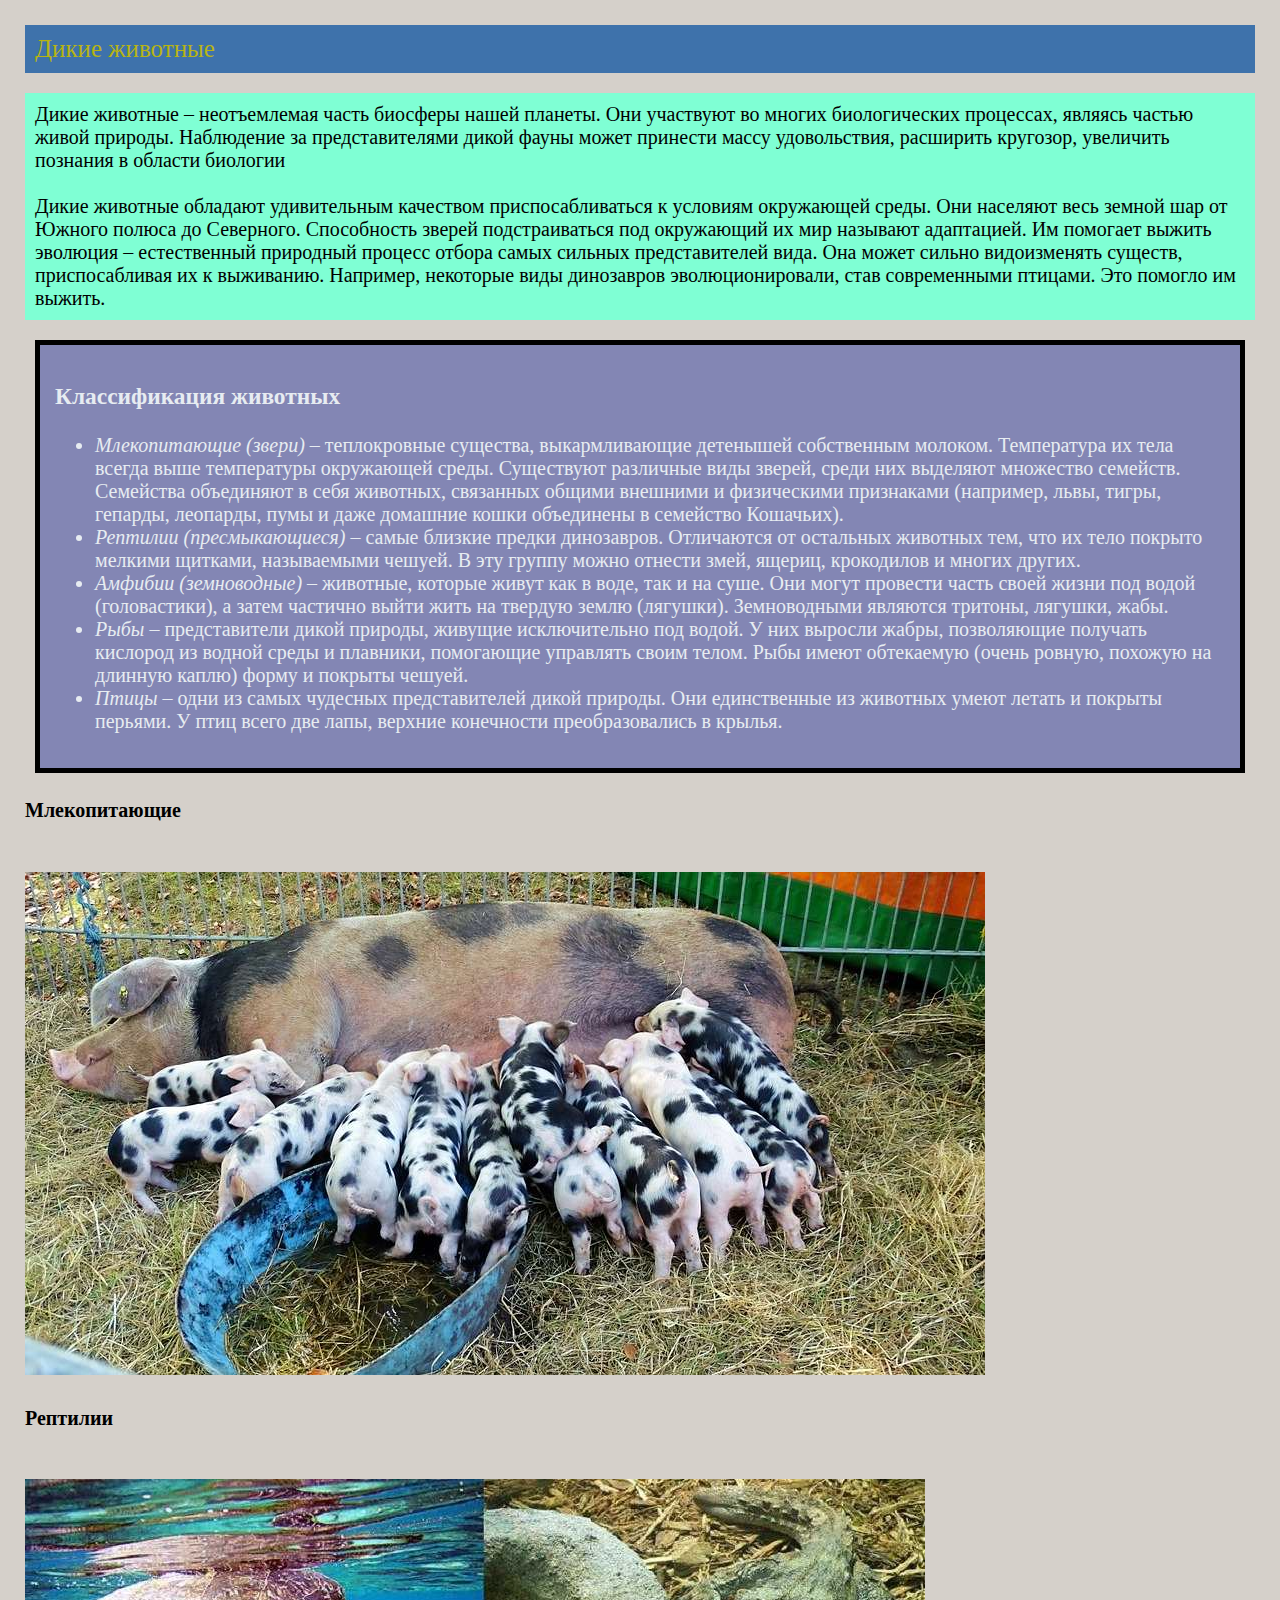
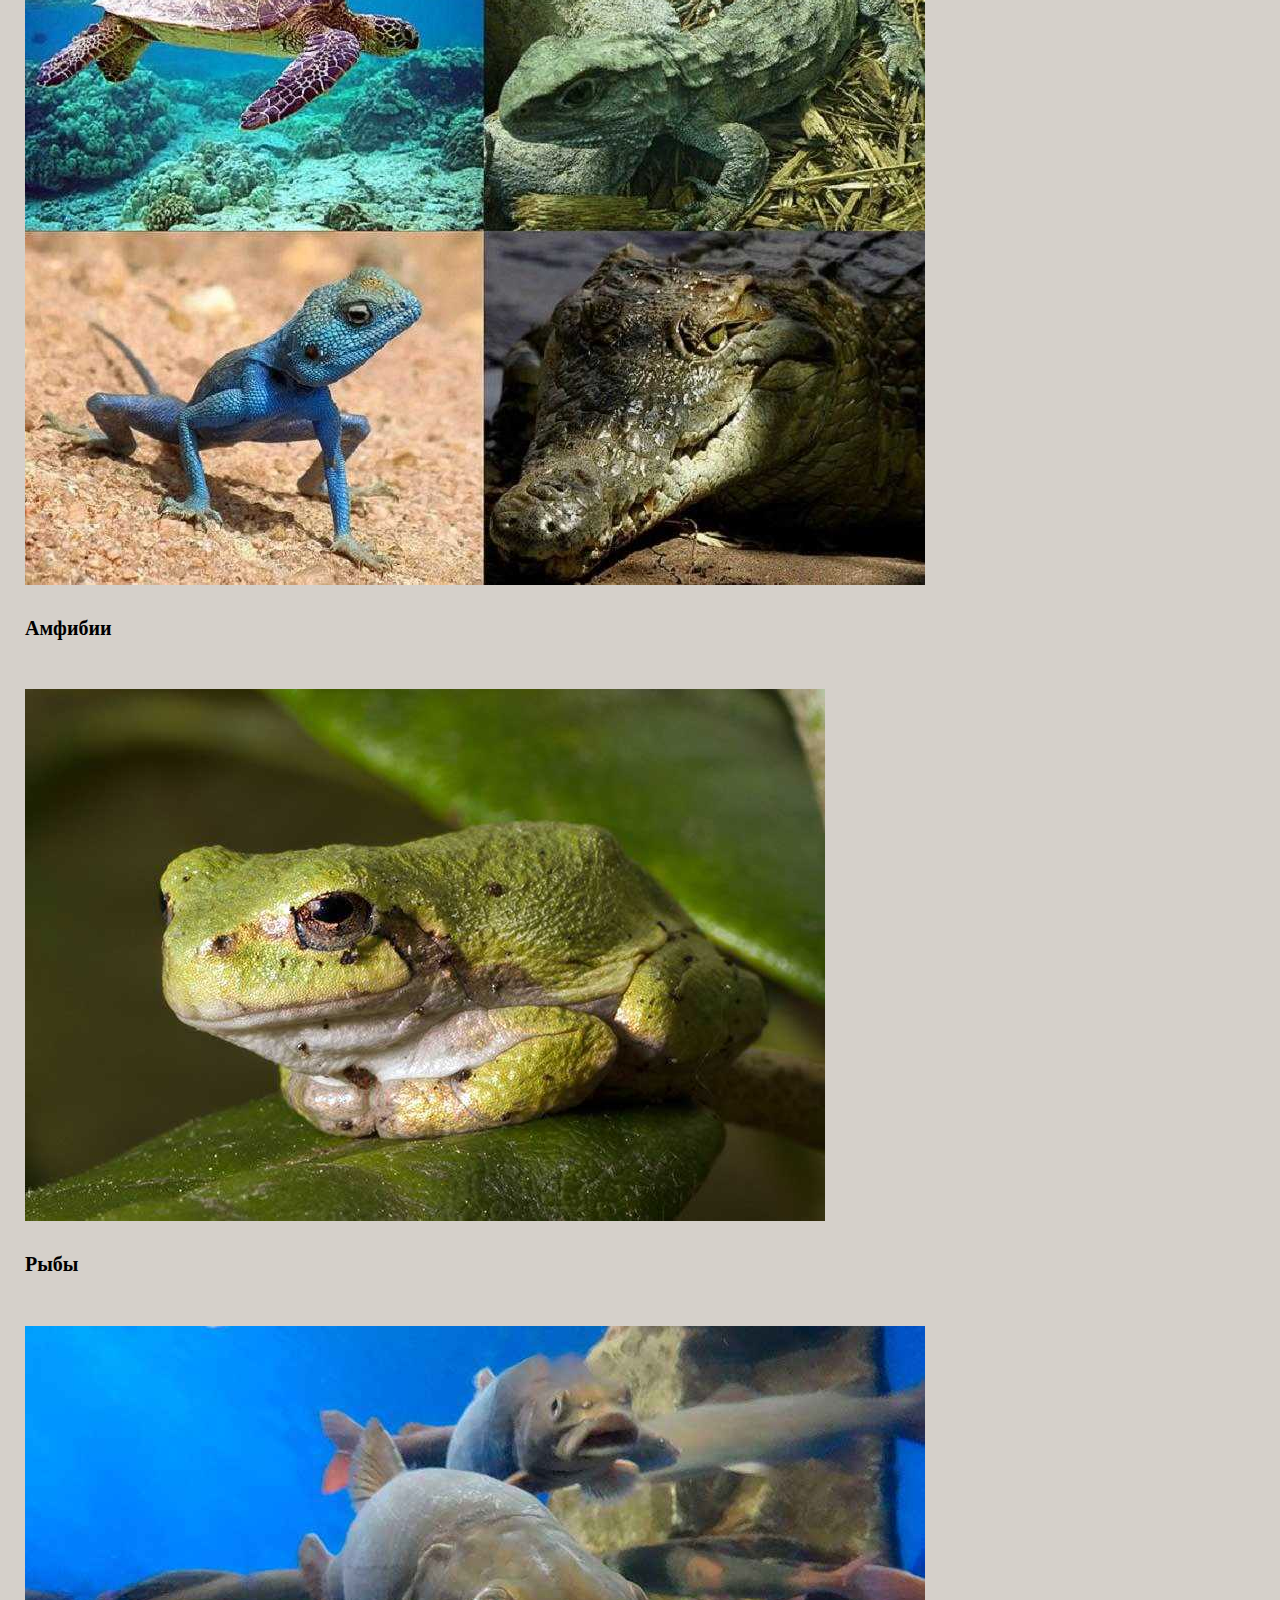
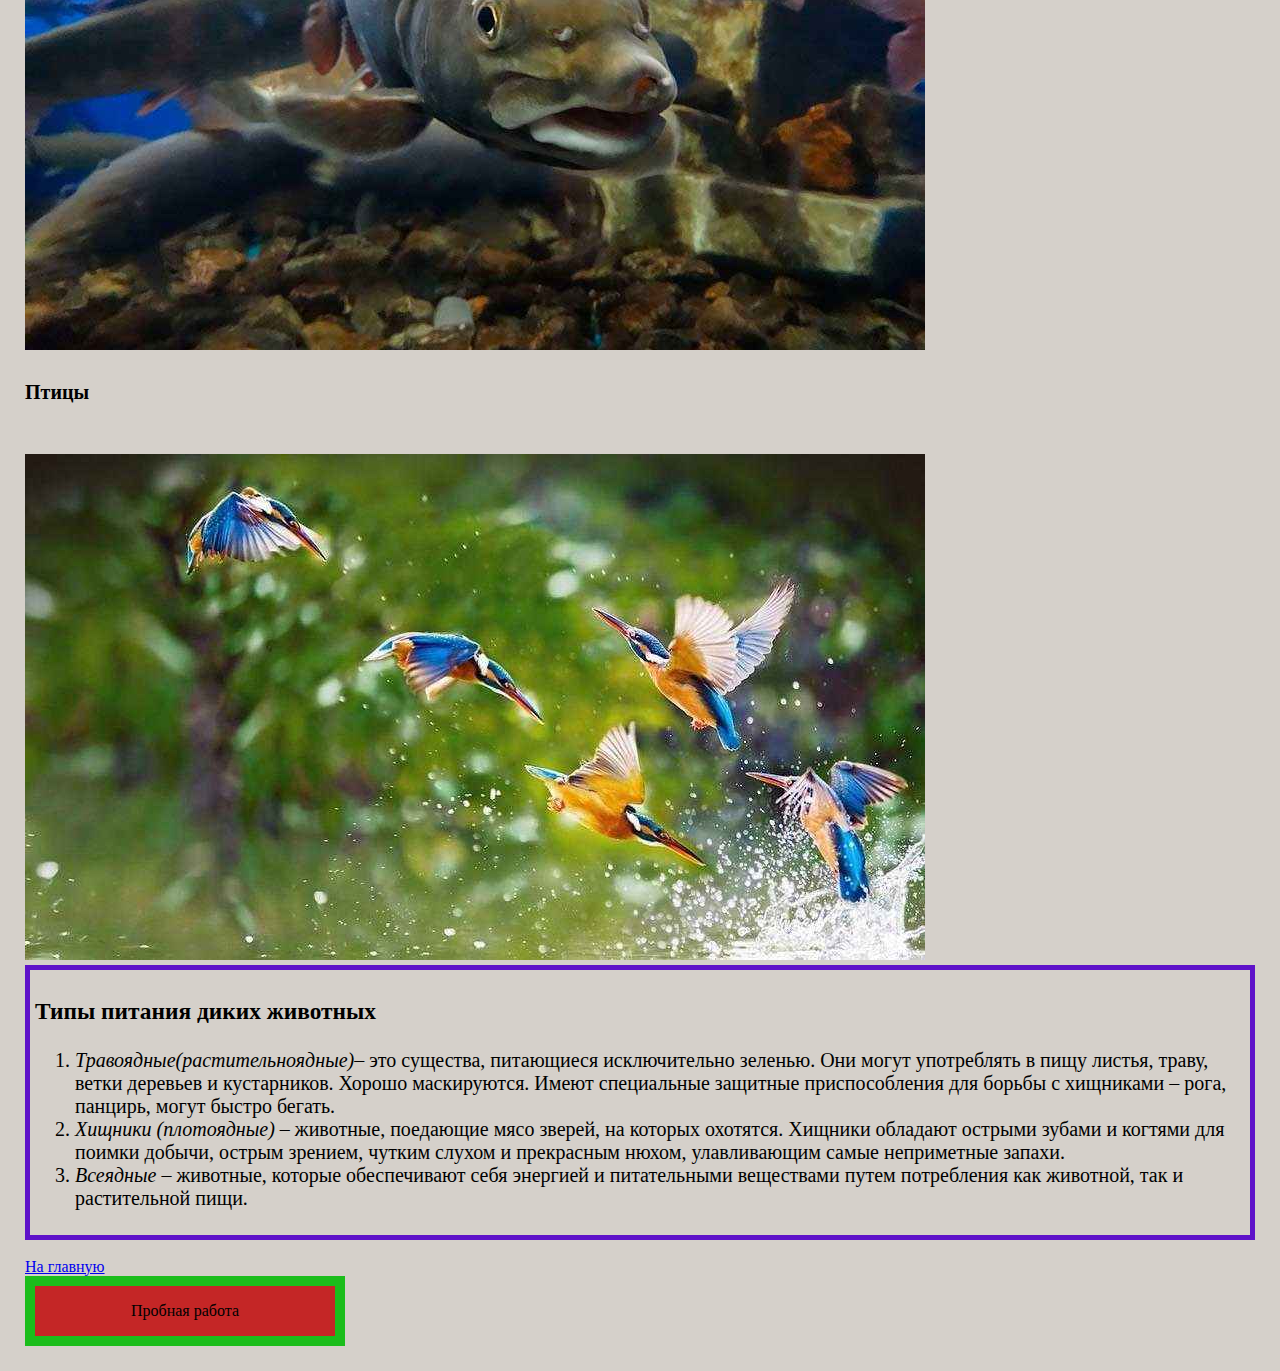
==== css/web_chat_first3.html @ 0757088e "dz2" ====
<!DOCTYPE html>
<html lang="ru">
<head>
    <meta charset="UTF-8">
    <meta http-equiv="X-UA-Compatible" content="IE=edge">
    <meta name="viewport" content="width=device-width, initial-scale=1.0">
    <title>Document</title>
    <link rel="stylesheet" href="./style.css">
</head>
<body>
    <header>
        Дикие животные
    </header>
    <main>
        <div>
            <p class="text2">
                Дикие животные – неотъемлемая часть биосферы нашей планеты. 
                Они участвуют во многих биологических процессах, являясь частью живой природы. 
                Наблюдение за представителями дикой фауны может принести массу удовольствия, расширить кругозор,
                увеличить познания в области биологии 
                <br> <br>
                Дикие животные обладают удивительным качеством приспосабливаться к условиям окружающей среды. 
                Они населяют весь земной шар от Южного полюса до Северного. Способность зверей подстраиваться под окружающий их мир называют адаптацией. 
                Им помогает выжить эволюция – естественный природный процесс отбора самых сильных представителей вида.
                Она может сильно видоизменять существ, приспосабливая их к выживанию. Например, некоторые виды динозавров эволюционировали, 
                став современными птицами. Это помогло им выжить.
            </p>
        </div>
        <div class="text">
            <h3>Классификация животных</h3>
            <ul>
                <li>
                    <em> Млекопитающие (звери)</em>  – теплокровные существа, выкармливающие детенышей собственным молоком. 
                    Температура их тела всегда выше температуры окружающей среды. Существуют различные виды зверей, 
                    среди них выделяют множество семейств. Семейства объединяют в себя животных, связанных общими внешними и физическими признаками
                    (например, львы, тигры, гепарды, леопарды, пумы и даже домашние кошки объединены в семейство Кошачьих).
                </li>
                <li>
                    <em> Рептилии (пресмыкающиеся)</em> – самые близкие предки динозавров.
                    Отличаются от остальных животных тем, что их тело покрыто мелкими щитками, называемыми чешуей. 
                    В эту группу можно отнести змей, ящериц, крокодилов и многих других. 
                </li>
                <li> 
                    <em> Амфибии (земноводные)</em> – животные, которые живут как в воде, так и на суше. 
                    Они могут провести часть своей жизни под водой (головастики), а затем частично выйти жить на твердую землю (лягушки).
                    Земноводными являются тритоны, лягушки, жабы.
                </li>
                <li>
                    <em> Рыбы</em> – представители дикой природы, живущие исключительно под водой. 
                    У них выросли жабры, позволяющие получать кислород из водной среды и плавники, помогающие управлять своим телом. 
                    Рыбы имеют обтекаемую (очень ровную, похожую на длинную каплю) форму и покрыты чешуей.
                </li>
                <li> 
                    <em> Птицы </em>– одни из самых чудесных представителей дикой природы. 
                    Они единственные из животных умеют летать и покрыты перьями. 
                    У птиц всего две лапы, верхние конечности преобразовались в крылья.
                </li>    
            </ul>
        </div>
       
        <div class="img">
            
                <h4>Млекопитающие</h4> <br>
                <img src="./img/mlekopitayushhih1.jpg " alt="Млекопитающие">
           
        </div> 
        <div>
                <h4>Рептилии</h4> <br>
                <img src="./img/reptilij.jpg" alt="Рептилии">
        </div>
        <div>
                <h4>Амфибии</h4> <br>
                <img src="./img/amfibii.jpg" alt="Амфибии">
        </div>
        <div>
                <h4>Рыбы</h4> <br>
                <img src="./img/Ryby.jpg" alt="Рыбы">
        </div>
        <div>
                <h4>Птицы</h4> <br>
                <img src=".//img/pticy.jpg" alt="Птицы">
        </div>
        <div class="text3">
            <h3>Типы питания диких животных</h3>
            <ol> 
                <li> 
                    <em>Травоядные(растительноядные)</em>– это существа, питающиеся исключительно зеленью. Они могут употреблять в пищу листья, траву, ветки деревьев и кустарников. 
                    Хорошо маскируются. Имеют специальные защитные приспособления для борьбы с хищниками – рога, панцирь, 
                    могут быстро бегать.
                </li>
                <li> 
                    <em>Хищники (плотоядные)</em> – животные, поедающие мясо зверей, на которых охотятся. 
                    Хищники обладают острыми зубами и когтями для поимки добычи, острым зрением, чутким слухом и прекрасным нюхом,
                    улавливающим самые неприметные запахи. 
                </li>
                <li> 
                    <em>Всеядные</em> – животные, которые обеспечивают себя энергией и питательными веществами путем потребления как животной,
                    так и растительной пищи.
                </li>        
            </ol>
        </div>
        <br>
        <a href="./web_chat_first1.html"> На главную</a><br>
    </main>
    <footer>
        <p>
            Пробная работа
        </p>
    </footer>
</body>
</html>
---- css/style.css ----
body {
    margin: 25px;
    background-color: rgba(209, 203, 196, 0.907);
    width: 800;
    height: 0 auto;
}

header {
    color: rgb(183, 180, 19);
    background-color: #3e72ab;
    padding: 10px;
    font-size: 25px;
}

.textcols {
	display: table; 
	width: 100%;
	border-collapse: collapse; 
}

.textcols-row {
	 display: table-row;
}

.textcols-item {
	display: table-cell;	 
	width: 50%;
	vertical-align: top;
	padding: 15px;
	background: #fff2e1;
}

.textcols-row .textcols-item:first-child {
	border-right: 30px solid #fff;
}

.textcols-row .textcols-item:last-child {
	border-left: 30px solid #fff;
} 
p {
    width: 800;
    height: 0 auto;
}
div {
    width: 800;
    height: 0 auto;
    font-size: 20px;
}

.text {
    color: #e7ecf1;
    background-color: #8386b4;
    padding: 15px;
    margin: 10px;
    border: 5px solid black;

 
}
.text1 {
    padding: 15px;
    background-color: aliceblue;
    font-size: 25px;
    border: 5px solid rgb(21, 213, 18);
}

.text2 {
    background-color: aquamarine;
    padding: 10px;
}

.text3 {
    padding: 5px;
    border: 5px solid rgb(94, 18, 201);
}
footer {
    font-size: 30;
    background-color: rgb(196, 38, 38);
    width: 300px;
    height: 50px;
    border: 10px solid rgb(27, 189, 27);
    text-align: center;
}

/* img{

} */
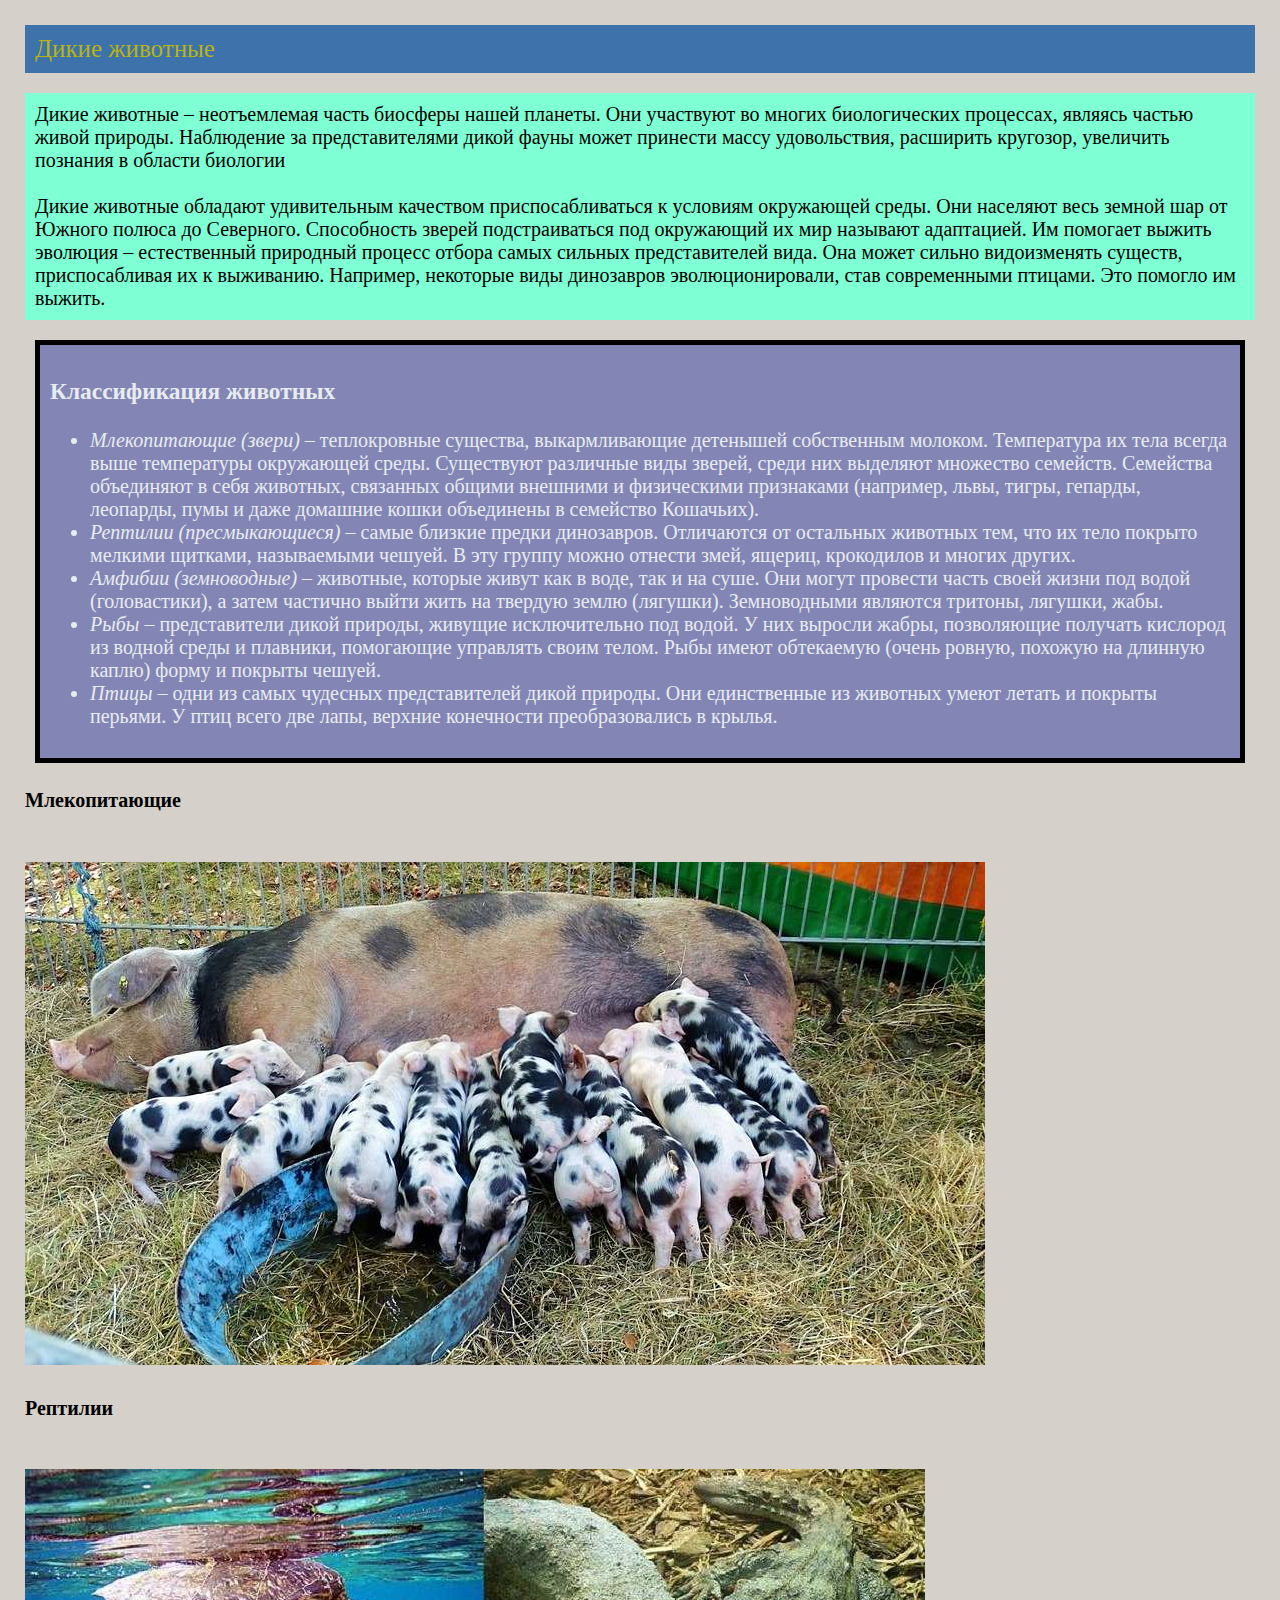
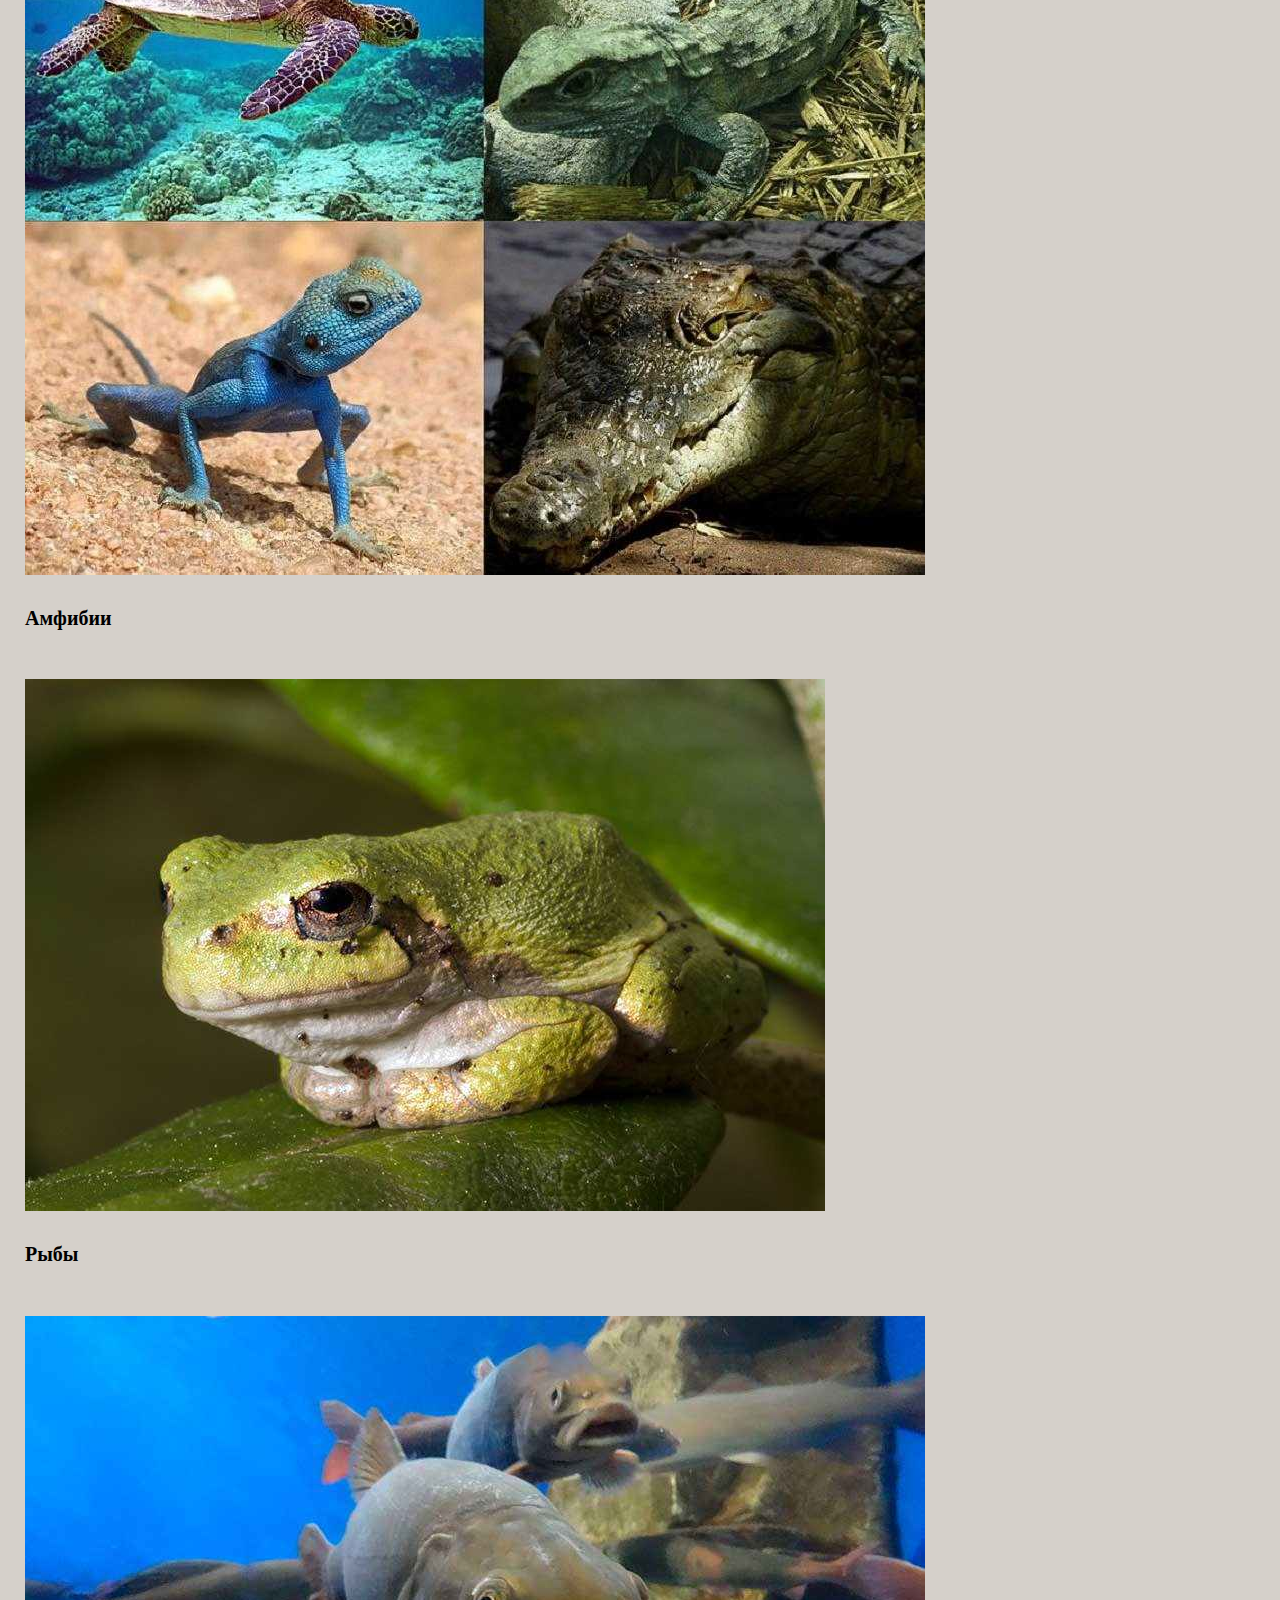
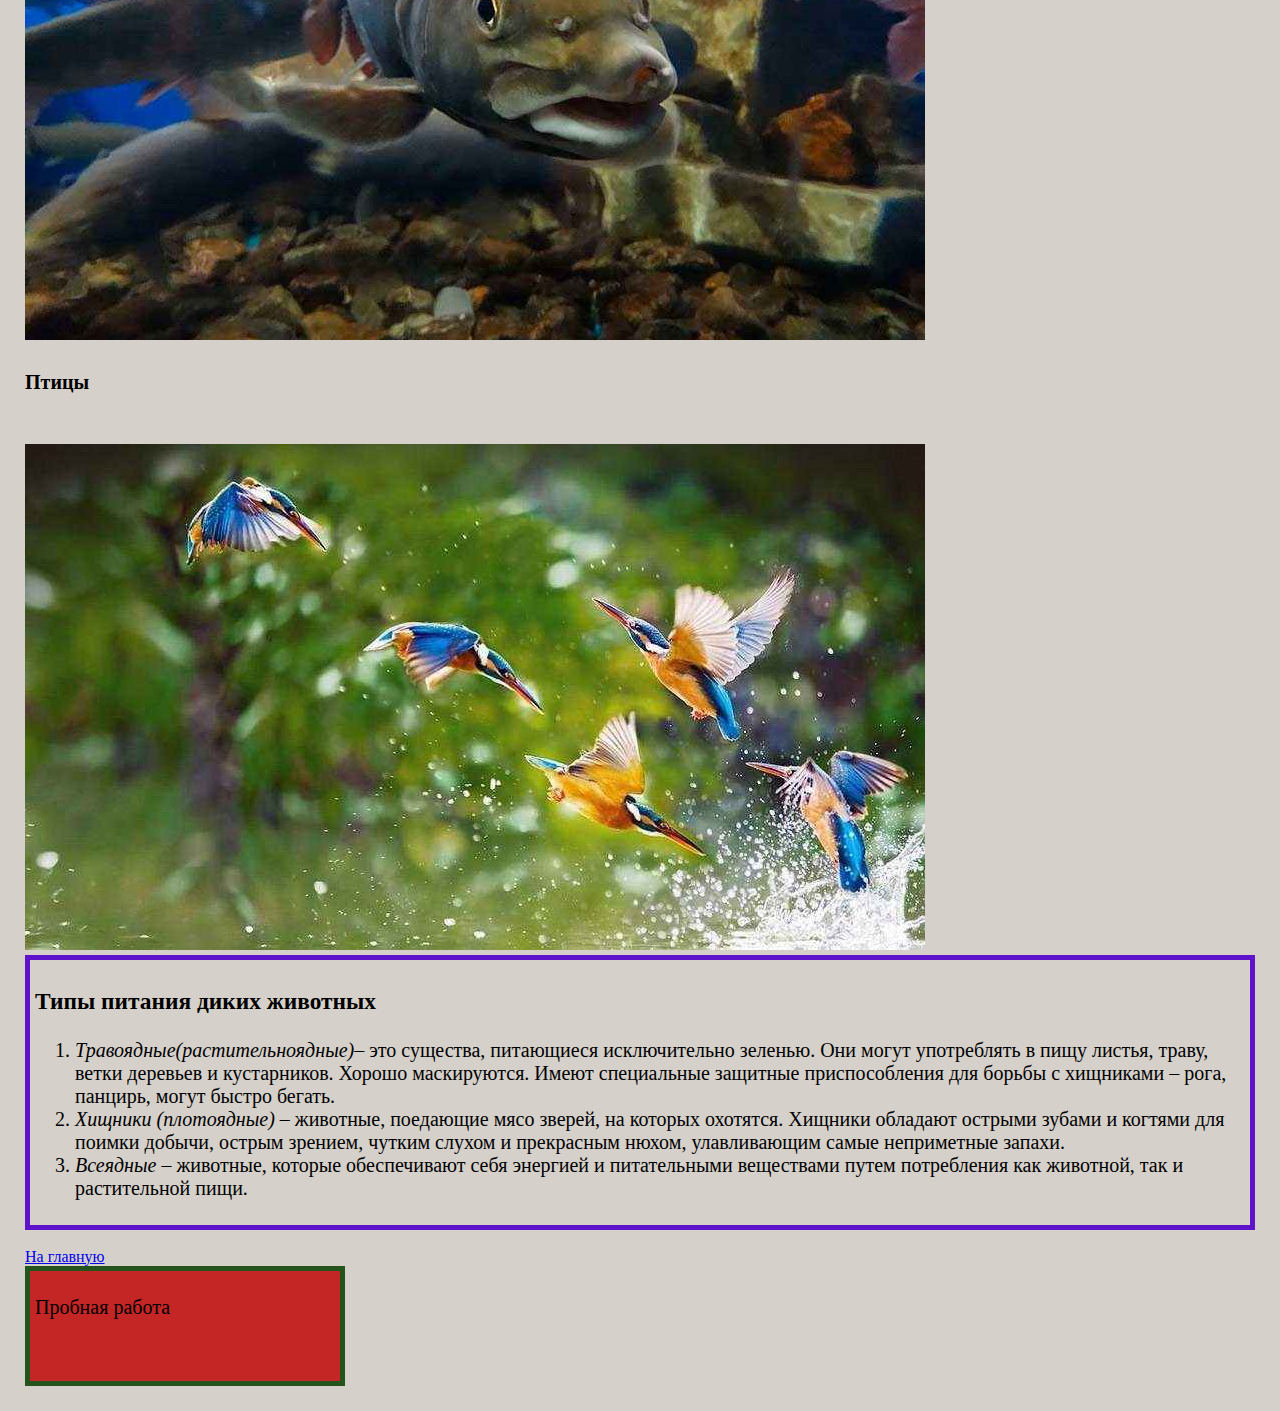
==== commit 4ba1e72a: "dz2ver1" ====
--- a/css/web_chat_first3.html
+++ b/css/web_chat_first3.html
@@ -100,7 +100,7 @@
             </ol>
         </div>
         <br>
-        <a href="./web_chat_first1.html"> На главную</a><br>
+        <a href="./index.html"> На главную</a><br>
     </main>
     <footer>
         <p>
--- a/css/style.css
+++ b/css/style.css
@@ -12,31 +12,14 @@
     font-size: 25px;
 }
 
-.textcols {
-	display: table; 
-	width: 100%;
-	border-collapse: collapse; 
+.textcols-item {
+    color: #e7ecf1;
+    background-color: #be9d55;
+    padding: 15px;
+    border: 3px solid black;
+    font-size: 25px;
 }
 
-.textcols-row {
-	 display: table-row;
-}
-
-.textcols-item {
-	display: table-cell;	 
-	width: 50%;
-	vertical-align: top;
-	padding: 15px;
-	background: #fff2e1;
-}
-
-.textcols-row .textcols-item:first-child {
-	border-right: 30px solid #fff;
-}
-
-.textcols-row .textcols-item:last-child {
-	border-left: 30px solid #fff;
-} 
 p {
     width: 800;
     height: 0 auto;
@@ -50,7 +33,7 @@
 .text {
     color: #e7ecf1;
     background-color: #8386b4;
-    padding: 15px;
+    padding: 10px;
     margin: 10px;
     border: 5px solid black;
 
@@ -73,14 +56,10 @@
     border: 5px solid rgb(94, 18, 201);
 }
 footer {
-    font-size: 30;
+    font-size: 20px;
+    padding: 5px;
     background-color: rgb(196, 38, 38);
     width: 300px;
-    height: 50px;
-    border: 10px solid rgb(27, 189, 27);
-    text-align: center;
+    height: 100px;
+    border: 5px solid rgb(36, 83, 27);
 }
-
-/* img{
-
-} */